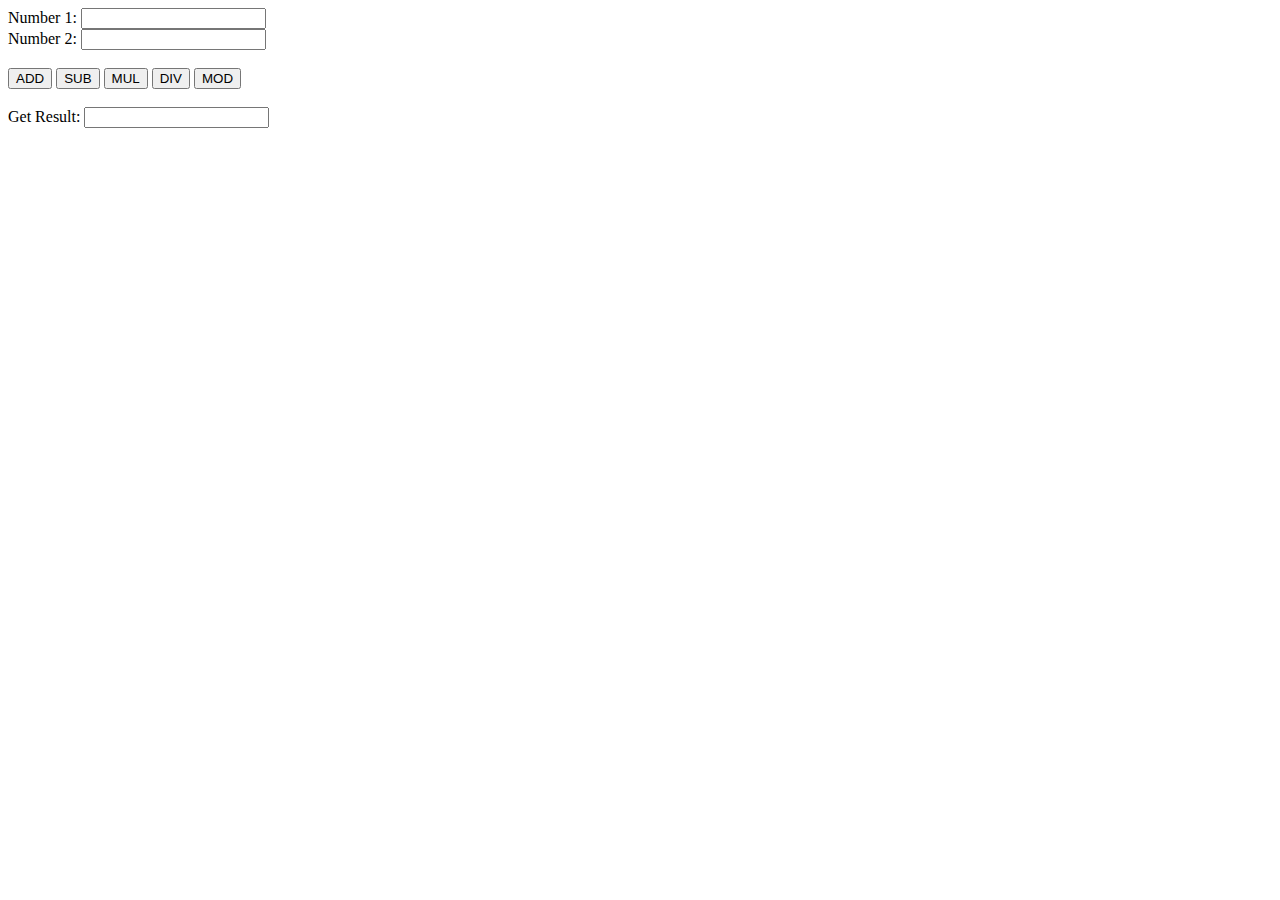
==== calculator.html @ 2a4b746c "Add files via upload" ====
<!DOCTYPE html>
<html>
<body>
  <script type="text/javascript">
    function multiply(){
      a=Number(document.my_cal.first.value);
      b=Number(document.my_cal.second.value);
      c=a*b;
      document.my_cal.total.value=c;
    }

    function addition(){
      a=Number(document.my_cal.first.value);
      b=Number(document.my_cal.second.value);
      c=a+b;
      document.my_cal.total.value=c;
    }


    function subtraction(){
      a=Number(document.my_cal.first.value);
      b=Number(document.my_cal.second.value);
      c=a-b;
      document.my_cal.total.value=c;
    }


    function division(){
      a=Number(document.my_cal.first.value);
      b=Number(document.my_cal.second.value);
      c=a/b;
      document.my_cal.total.value=c;
    }

    function modulus(){
      a=Number(document.my_cal.first.value);
      b=Number(document.my_cal.second.value);
      c=a%b;
      document.my_cal.total.value=c;
    }
  </script>
  <form name="my_cal">
    Number 1: <input type="text" name="first">
    
    <br>

    Number 2: <input type="text" name="second">

    <br><br>

    <input type="button" value="ADD" onclick="javascript:addition();">
    <input type="button" value="SUB" onclick="javascript:subtraction();">
    <input type="button" value="MUL" onclick="javascript:multiply();">
    <input type="button" value="DIV" onclick="javascript:division();">
    <input type="button" value="MOD" onclick="javascript:modulus();">
   
    <br><br>
    Get Result: <input type="text" name="total">

  </body>
  </html>
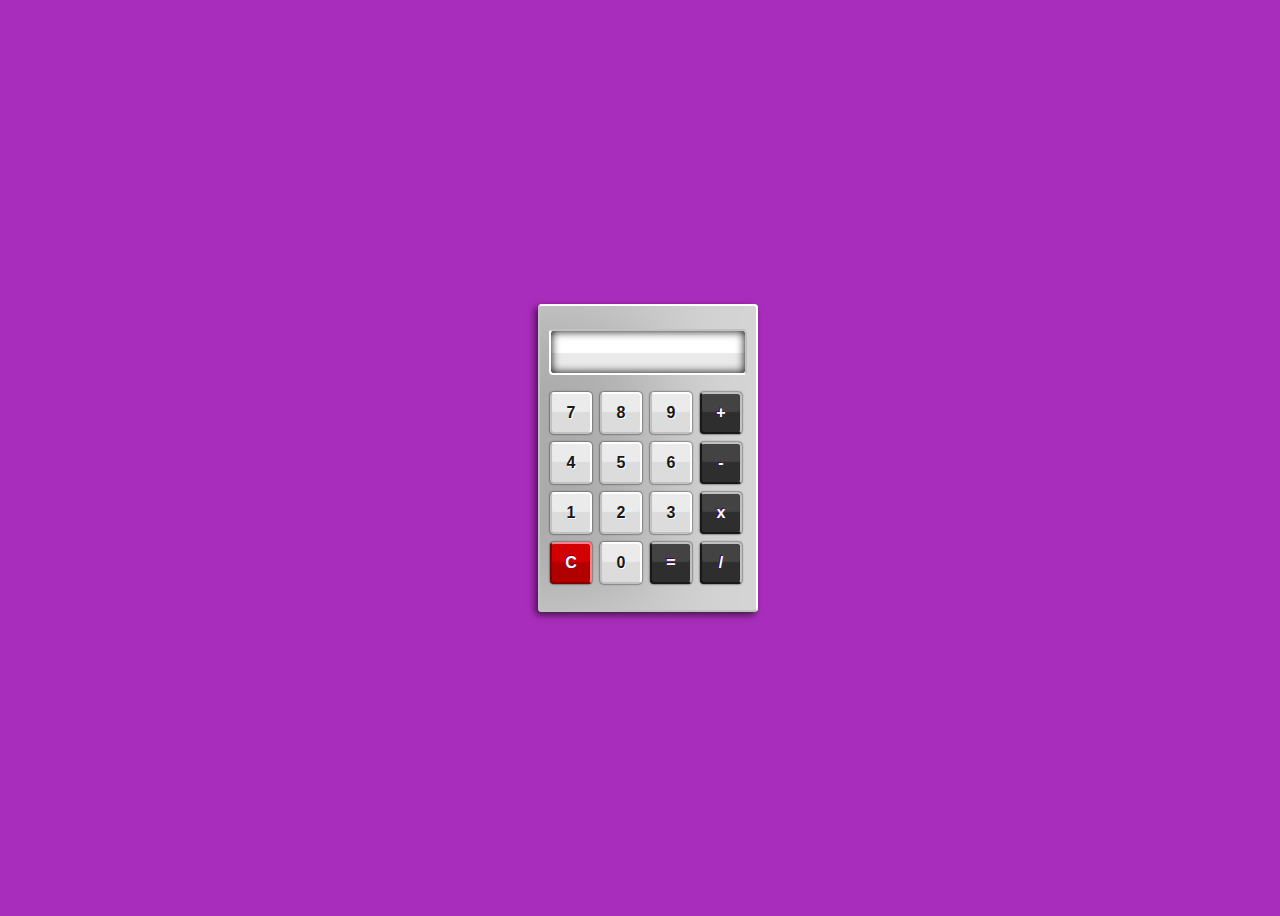
==== commit 72ce7ce2: "Add files via upload" ====
--- a/calculator.html
+++ b/calculator.html
@@ -1,61 +1,39 @@
 <!DOCTYPE html>
-<html>
-<body>
-  <script type="text/javascript">
-    function multiply(){
-      a=Number(document.my_cal.first.value);
-      b=Number(document.my_cal.second.value);
-      c=a*b;
-      document.my_cal.total.value=c;
-    }
+<html lang="en">
+  <head>
+    <title>Home</title>
+    <meta charset="UTF-8" />
+    <meta name="viewport" content="width=device-width" />
+    <link rel="stylesheet" href="calculator.css" />
+  </head>
+  <body>
+  <div class="container">
+	<fieldset id="container">
+		<form name="calculator">
 
-    function addition(){
-      a=Number(document.my_cal.first.value);
-      b=Number(document.my_cal.second.value);
-      c=a+b;
-      document.my_cal.total.value=c;
-    }
+			<input id="display" type="text" name="display" readonly>
 
-
-    function subtraction(){
-      a=Number(document.my_cal.first.value);
-      b=Number(document.my_cal.second.value);
-      c=a-b;
-      document.my_cal.total.value=c;
-    }
-
-
-    function division(){
-      a=Number(document.my_cal.first.value);
-      b=Number(document.my_cal.second.value);
-      c=a/b;
-      document.my_cal.total.value=c;
-    }
-
-    function modulus(){
-      a=Number(document.my_cal.first.value);
-      b=Number(document.my_cal.second.value);
-      c=a%b;
-      document.my_cal.total.value=c;
-    }
-  </script>
-  <form name="my_cal">
-    Number 1: <input type="text" name="first">
-    
-    <br>
-
-    Number 2: <input type="text" name="second">
-
-    <br><br>
-
-    <input type="button" value="ADD" onclick="javascript:addition();">
-    <input type="button" value="SUB" onclick="javascript:subtraction();">
-    <input type="button" value="MUL" onclick="javascript:multiply();">
-    <input type="button" value="DIV" onclick="javascript:division();">
-    <input type="button" value="MOD" onclick="javascript:modulus();">
-   
-    <br><br>
-    Get Result: <input type="text" name="total">
-
+			<input class="button digits" type="button" value="7" onclick="calculator.display.value += '7'">
+			<input class="button digits" type="button" value="8" onclick="calculator.display.value += '8'">
+			<input class="button digits" type="button" value="9" onclick="calculator.display.value += '9'">
+			<input class="button mathButtons" type="button" value="+" onclick="calculator.display.value += ' + '">
+			<br>
+			<input class="button digits" type="button" value="4" onclick="calculator.display.value += '4'">
+			<input class="button digits" type="button" value="5" onclick="calculator.display.value += '5'">
+			<input class="button digits" type="button" value="6" onclick="calculator.display.value += '6'">
+			<input class="button mathButtons" type="button" value="-" onclick="calculator.display.value += ' - '">
+			<br>
+			<input class="button digits" type="button" value="1" onclick="calculator.display.value += '1'">
+			<input class="button digits" type="button" value="2" onclick="calculator.display.value += '2'">
+			<input class="button digits" type="button" value="3" onclick="calculator.display.value += '3'">
+			<input class="button mathButtons" type="button" value="x" onclick="calculator.display.value += ' * '">
+			<br>
+			<input id="clearButton" class="button" type="button" value="C" onclick="calculator.display.value = ''">
+			<input class="button digits" type="button" value="0" onclick="calculator.display.value += '0'">
+			<input class="button mathButtons" type="button" value="=" onclick="calculator.display.value = eval(calculator.display.value)">
+			<input class="button mathButtons" type="button" value="/" onclick="calculator.display.value += ' / '">
+		</form>
+	</fieldset>
+</div>
   </body>
-  </html>+</html>--- a/calculator.css
+++ b/calculator.css
@@ -0,0 +1,100 @@
+body {
+	background-color: #a92dbc;
+	font-family: Tahoma;
+}
+
+.container {
+	display: flex;
+	align-items: center;
+	justify-content: center;
+	height: 100vh;
+	width: 100vw;
+}
+
+#container {
+	width: 200px;
+	padding: 8px 8px 20px 8px;
+	margin: 20px auto;
+	background-color: #ABABAB;
+	border-radius: 4px;
+	border-top: 2px solid #FFF;
+	border-right: 2px solid #FFF;
+	border-bottom: 2px solid #C1C1C1;
+	border-left: 2px solid #C1C1C1;
+	box-shadow: -3px 3px 7px rgba(0, 0, 0, .6), inset -100px 0px 100px rgba(255, 255, 255, .5);
+}
+
+#display {
+	display: block;
+	margin: 15px auto;
+	height: 42px;
+	width: 174px;
+	padding: 0 10px;
+	border-radius: 4px;
+	border-top: 2px solid #C1C1C1;
+	border-right: 2px solid #C1C1C1;
+	border-bottom: 2px solid #FFF;
+	border-left: 2px solid #FFF;
+	background-color: #FFF;
+	box-shadow: inset 0px 0px 10px #030303, inset 0px -20px 1px rgba(150, 150, 150, .2);
+	font-size: 28px;
+	color: hsl(196, 100%, 22%);
+	text-align: right;
+	font-weight: 400;
+}
+
+.button {
+	display: inline-block;
+	margin: 2px;
+	width: 42px;
+	height: 42px;
+	font-size: 16px;
+	font-weight: bold;
+	border-radius: 4px;
+}
+
+.mathButtons {
+	margin: 2px 2px 6px 2px;
+	color: #FFF;
+	text-shadow: -1px -1px 0px #44006F;
+	background-color: #434343;
+	border-top: 2px solid #C1C1C1;
+	border-right: 2px solid #C1C1C1;
+	border-bottom: 2px solid #181818;
+	border-left: 2px solid #181818;
+	box-shadow: 0px 0px 2px #030303, inset 0px -20px 1px #2E2E2E;
+}
+
+.digits {
+	color: #181818;
+	text-shadow: 1px 1px 0px #FFF;
+	background-color: #EBEBEB;
+	border-top: 2px solid #FFF;
+	border-right: 2px solid #FFF;
+	border-bottom: 2px solid #C1C1C1;
+	border-left: 2px solid #C1C1C1;
+	border-radius: 4px;
+	box-shadow: 0px 0px 2px #030303, inset 0px -20px 1px #DCDCDC;
+}
+
+.digits:hover,
+.mathButtons:hover,
+#clearButton:hover {
+	background-color: #FFBA75;
+	box-shadow: 0px 0px 2px #FFBA75, inset 0px -20px 1px #FF8000;
+	border-top: 2px solid #FFF;
+	border-right: 2px solid #FFF;
+	border-bottom: 2px solid #AE5700;
+	border-left: 2px solid #AE5700;
+}
+
+#clearButton {
+	color: #FFF;
+	text-shadow: -1px -1px 0px #44006F;
+	background-color: #D20000;
+	border-top: 2px solid #FF8484;
+	border-right: 2px solid #FF8484;
+	border-bottom: 2px solid #800000;
+	border-left: 2px solid #800000;
+	box-shadow: 0px 0px 2px #030303, inset 0px -20px 1px #B00000;
+}